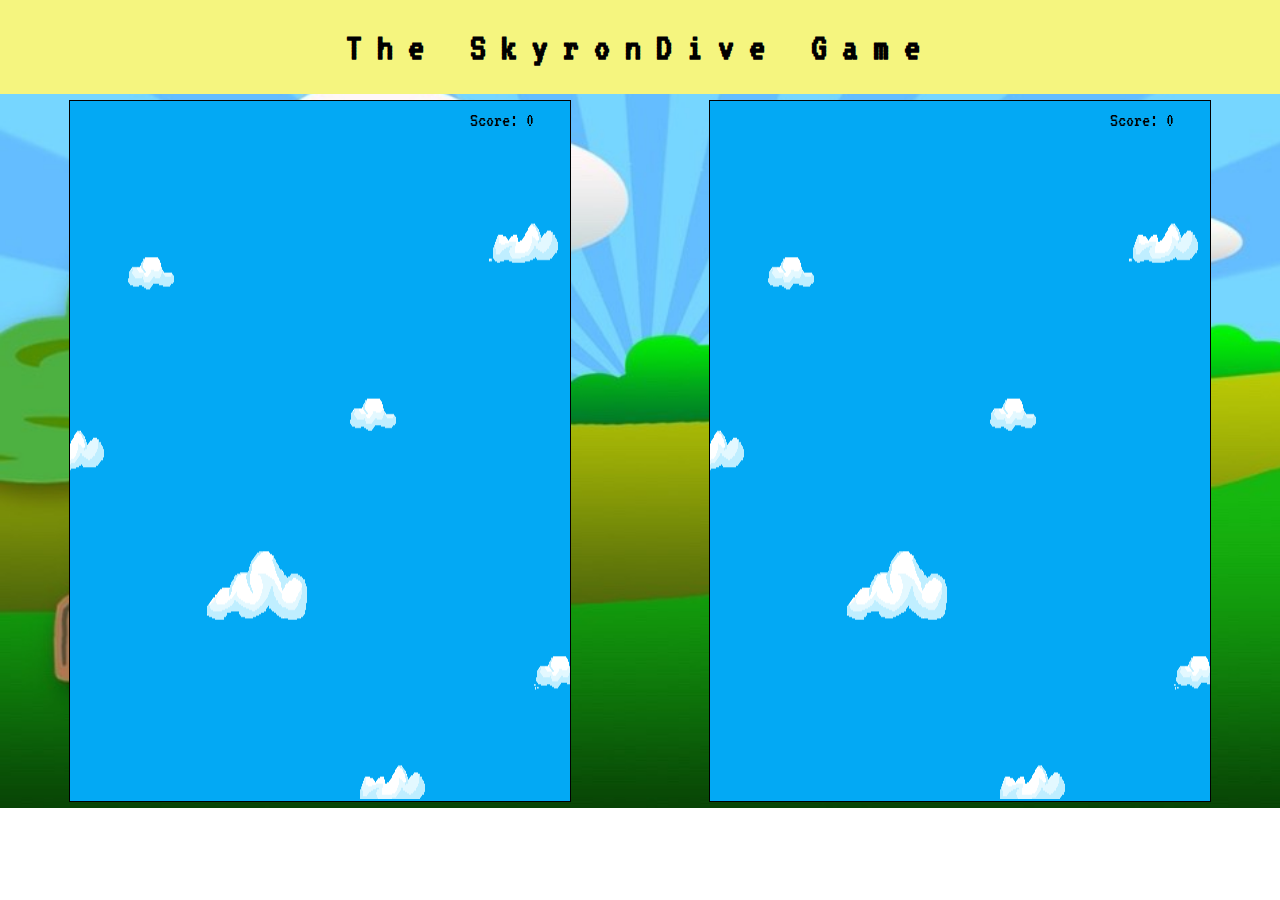
==== index.html @ 511569bb "1st_commit" ====
<!DOCTYPE html>
<html>
<head>
    <meta charset="utf-8" />
    <meta http-equiv="X-UA-Compatible" content="IE=edge">
    <title>The SkyronDive Game</title>
    <meta name="viewport" content="width=device-width, initial-scale=1">
    <link rel="stylesheet" type="text/css" media="screen" href="styles.css" />
    <link href="https://fonts.googleapis.com/css?family=VT323" rel="stylesheet">
</head>
<body>
    <header>
        <h1>The SkyronDive Game</h1>
    </header>
    <section>
        <section id="c1">
            <aside>
                
            </aside>
            <canvas id="canvas1" width="500" height="700"></canvas>
        </section>

        <section id="c2">     
            
            <canvas id="canvas2" width="500" height="700"></canvas>
            <aside>
                
            </aside>
        </section>
    </section>
    <script src="main.js"></script>
</body>
</html>
---- styles.css ----
*{
    font-family: 'VT323', monospace;
}

body{
    margin: 0;
    background-image: url('./cart.jpg');
    background-repeat: no-repeat;
    background-size: cover;
}

header{
    background-color:rgb(245, 245, 127);
    display: flex;
    flex-direction: column;
    align-items: center;
}
h1{
    color:black;
    font-size: 40px;
    letter-spacing: 15px;
}

section{
    display: flex;
    flex-direction: row;
    align-items: center;
    justify-content: center;
}

#c1{
    display: flex;
    flex-direction: row;
    align-items: flex-start;
    width: 50%;
}

#canvas1{
    border: 1px solid black;
    margin: 1%;
}

#c2{
    display: flex;
    flex-direction: row;
    align-items: flex-start;
    width:50%;
}

#canvas2{
    border: 1px solid black;
    margin: 1%;
}
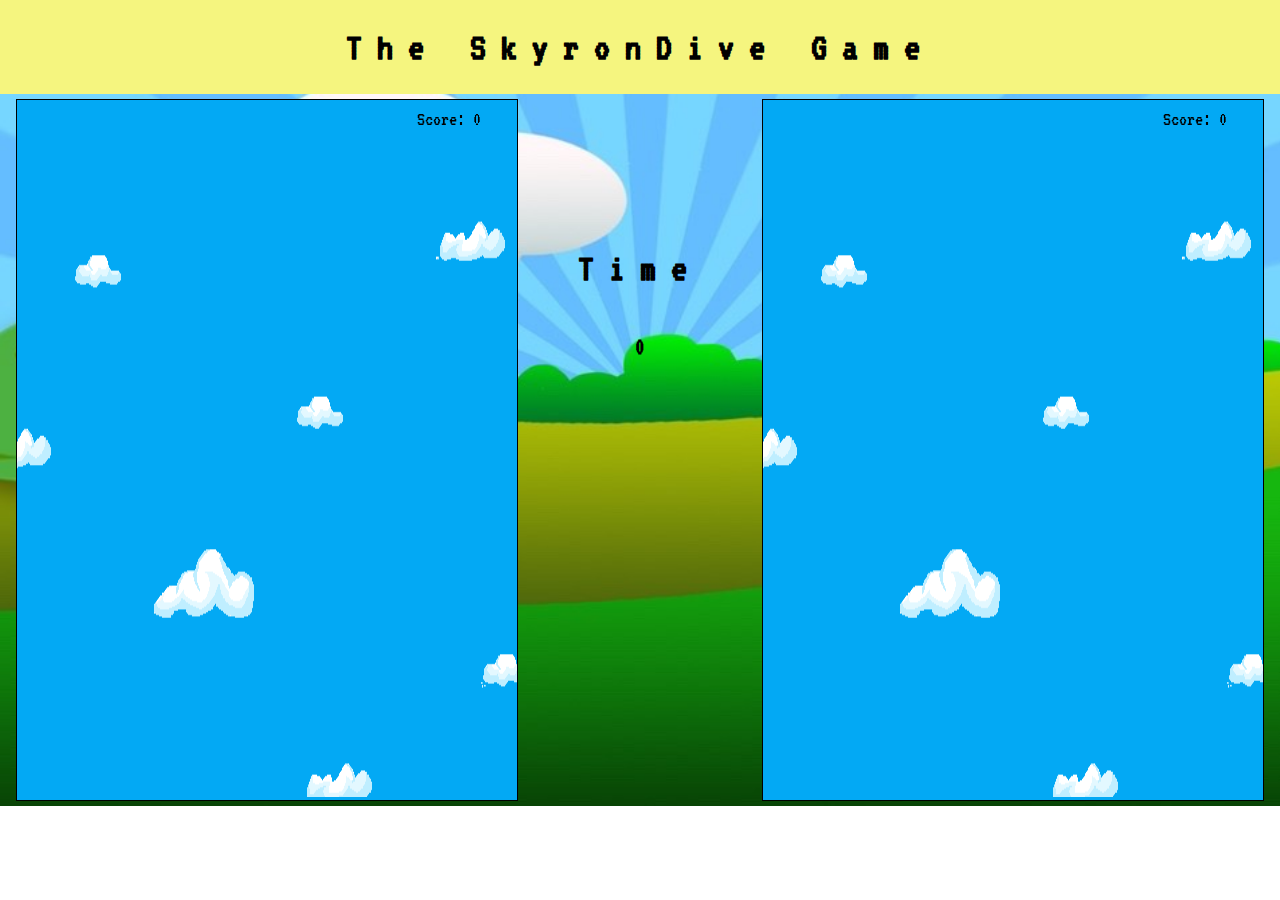
==== commit 23a617c1: "2nd_commit" ====
--- a/index.html
+++ b/index.html
@@ -14,18 +14,17 @@
     </header>
     <section>
         <section id="c1">
-            <aside>
-                
-            </aside>
             <canvas id="canvas1" width="500" height="700"></canvas>
         </section>
-
+        <section id="time">
+            <h1>Time</h1>
+            <h2 id="timer">0</h2>
+            <p id="over"></p>
+            <p id="enter"></p>
+            <p id="winner"></p>
+        </section>
         <section id="c2">     
-            
             <canvas id="canvas2" width="500" height="700"></canvas>
-            <aside>
-                
-            </aside>
         </section>
     </section>
     <script src="main.js"></script>
--- a/styles.css
+++ b/styles.css
@@ -4,7 +4,7 @@
 
 body{
     margin: 0;
-    background-image: url('./cart.jpg');
+    background-image: url('./images/cart.jpg');
     background-repeat: no-repeat;
     background-size: cover;
 }
@@ -50,4 +50,105 @@
 #canvas2{
     border: 1px solid black;
     margin: 1%;
-}+}
+
+#time{
+    display: flex;
+    flex-direction: column;
+    align-items: center;
+    width:20%;
+}
+
+#timer{
+    text-align: center;
+    font-weight: bold;
+}
+
+#over{
+    font-size: 50px;
+    text-align: center;
+    font-weight: bold;
+}
+#enter{
+    font-size: 30px;
+    animation-name: parpadeo;
+    animation-duration: 0.5s;
+    animation-timing-function: linear;
+    animation-iteration-count: infinite;
+}
+
+#winner{
+    font-size: 70px;
+    text-align: center;
+    animation: move linear 2000ms infinite;  
+}
+@keyframes parpadeo {  
+    0% { opacity: 1.0; }
+    50% { opacity: 0.0; }
+    100% { opacity: 1.0; }
+}
+
+@keyframes move {
+    0% {
+      text-shadow:
+        4px -4px 0 rgb(255, 30, 0), 
+        3px -3px 0 rgb(255, 30, 0), 
+        2px -2px 0 rgb(255, 30, 0), 
+        1px -1px 0 rgb(255, 30, 0),
+        -4px 4px 0 rgb(255, 238, 0), 
+        -3px 3px 0 rgb(255, 238, 0), 
+        -2px 2px 0 rgb(255, 238, 0), 
+        -1px 1px 0 rgb(255, 238, 0)
+      ;
+    }
+    25% {    
+      text-shadow:      
+        -4px -4px 0 rgb(255, 30, 0), 
+        -3px -3px 0 rgb(255, 38, 0), 
+        -2px -2px 0 rgb(255, 17, 0), 
+        -1px -1px 0 rgb(255, 0, 0),
+        4px 4px 0 rgb(255, 238, 0), 
+        3px 3px 0 rgb(255, 238, 0), 
+        2px 2px 0 rgb(255, 238, 0), 
+        1px 1px 0 rgb(255, 238, 0)      
+      ;
+    }
+    50% {
+      text-shadow:
+        -4px 4px 0 rgb(255, 30, 0), 
+        -3px 3px 0 rgb(255, 30, 0), 
+        -2px 2px 0 rgb(255, 30, 0), 
+        -1px 1px 0 rgb(255, 30, 0),
+        4px -4px 0 rgb(255, 238, 0), 
+        3px -3px 0 rgb(255, 238, 0), 
+        2px -2px 0 rgb(255, 238, 0), 
+        1px -1px 0 rgb(255, 238, 0)
+      ;
+    }
+    75% {
+      text-shadow:
+        4px 4px 0 rgb(255, 238, 0), 
+        3px 3px 0 rgb(255, 238, 0), 
+        2px 2px 0 rgb(255, 238, 0), 
+        1px 1px 0 rgb(255, 238, 0),
+        -4px -4px 0 rgb(255, 30, 0), 
+        -3px -3px 0 rgb(255, 30, 0), 
+        -2px -2px 0 rgb(255, 30, 0), 
+        -1px -1px 0 rgb(255, 30, 0)      
+      ;
+    }
+    100% {
+      text-shadow:
+        4px -4px 0 rgb(255, 30, 0), 
+        3px -3px 0 rgb(255, 30, 0), 
+        2px -2px 0 rgb(255, 30, 0), 
+        1px -1px 0 rgb(255, 30, 0),
+        -4px 4px 0 rgb(255, 238, 0), 
+        -3px 3px 0 rgb(255, 238, 0), 
+        -2px 2px 0 rgb(255, 238, 0), 
+        -1px 1px 0 rgb(255, 238, 0)
+      ;
+    }  
+  }
+  
+ 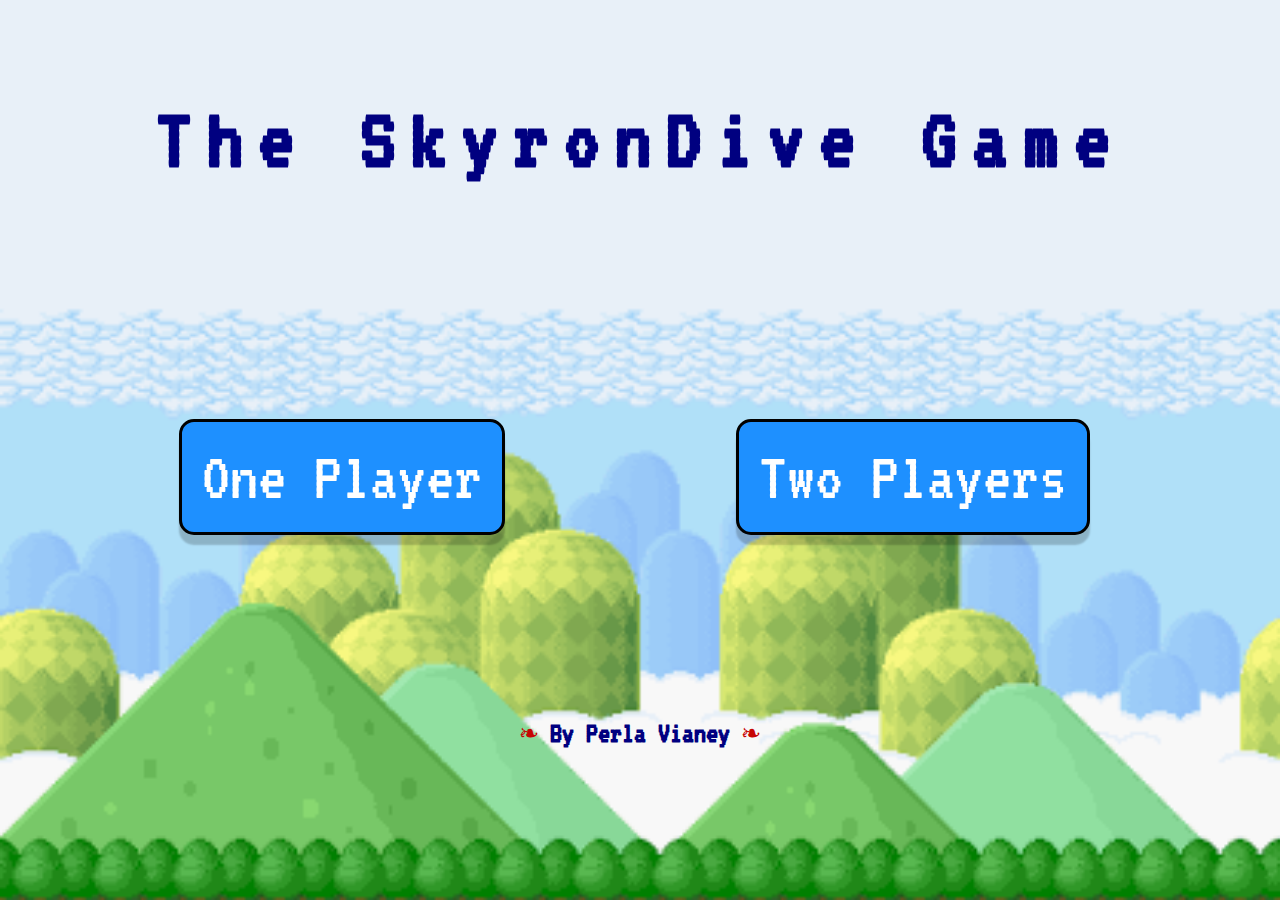
==== commit 71d0b433: "last_commit" ====
--- a/index.html
+++ b/index.html
@@ -10,23 +10,20 @@
 </head>
 <body>
     <header>
-        <h1>The SkyronDive Game</h1>
+        <h1 id="title">The SkyronDive Game</h1>
     </header>
-    <section>
-        <section id="c1">
-            <canvas id="canvas1" width="500" height="700"></canvas>
+    <section id="players">
+        <section class="c">
+            <a href="./onePlayer.html">One Player</a>
         </section>
-        <section id="time">
-            <h1>Time</h1>
-            <h2 id="timer">0</h2>
-            <p id="over"></p>
-            <p id="enter"></p>
-            <p id="winner"></p>
-        </section>
-        <section id="c2">     
-            <canvas id="canvas2" width="500" height="700"></canvas>
+        <section class="c">
+            <a href="./twoPlayers.html">Two Players</a>
         </section>
     </section>
+    <footer>
+        <p> <span>❧</span> By Perla Vianey <span>❧</span></p>
+    </footer>
     <script src="main.js"></script>
+
 </body>
 </html>--- a/styles.css
+++ b/styles.css
@@ -4,52 +4,85 @@
 
 body{
     margin: 0;
-    background-image: url('./images/cart.jpg');
+    background-image: url('./images/6.png');
     background-repeat: no-repeat;
     background-size: cover;
 }
 
-header{
-    background-color:rgb(245, 245, 127);
-    display: flex;
-    flex-direction: column;
-    align-items: center;
-}
-h1{
+#title{
+    display: flex;
+    flex-direction: column;
+    align-items: center;
+    animation: move linear 2000ms infinite; 
+    color:navy;
+    font-size: 90px;
+    letter-spacing: 15px;
+    margin-top: 5%;
+}
+
+#main2{
+    text-align: center;
+    font-size: 60px;
+    margin:0;
+    padding-top: 5px;
+    color:navy;
+    animation: move linear 2000ms infinite;  
+}
+
+#padre{
+    display: flex;
+    flex-direction: row;
+    align-items: center;
+    justify-content: center;
+}
+
+#c1{
+    display: flex;
+    flex-direction: column;
+    width: 50%;
+}
+
+#c1 h3{
+    align-self: center;
+    font-size: 30px;
+    margin-bottom: 0;
+    color:brown;
+}
+
+img{
+    border-radius: 5px;
+    height: 80px;
+    align-self: center;
+    margin-bottom: 10px;
+}
+
+#canvas1{
+    border: 3px solid black;
+    margin: 1%;
+    align-self: center;
+}
+
+#c2{
+    display: flex;
+    flex-direction: column;
+    width:50%;
+}
+
+#c2 h3{
+    align-self: center;
+    font-size: 30px;
+    margin-bottom: 0;
+    color: green;
+}
+
+#canvas2{
+    border: 3px solid black;
+    margin: 1%;
+    align-self: center;
+}
+
+#t{
     color:black;
-    font-size: 40px;
-    letter-spacing: 15px;
-}
-
-section{
-    display: flex;
-    flex-direction: row;
-    align-items: center;
-    justify-content: center;
-}
-
-#c1{
-    display: flex;
-    flex-direction: row;
-    align-items: flex-start;
-    width: 50%;
-}
-
-#canvas1{
-    border: 1px solid black;
-    margin: 1%;
-}
-
-#c2{
-    display: flex;
-    flex-direction: row;
-    align-items: flex-start;
-    width:50%;
-}
-
-#canvas2{
-    border: 1px solid black;
-    margin: 1%;
 }
 
 #time{
@@ -57,6 +90,24 @@
     flex-direction: column;
     align-items: center;
     width:20%;
+    height: 550px;
+    justify-content: space-around;
+    background-color: rgba(246, 242, 247, 0.466);
+    opacity: 10%;
+    border-radius: 10px;
+}
+
+#time p:first-child{
+    font-size: 30px;
+    margin-bottom: 10px;
+    color:red;
+    text-transform: uppercase;
+    text-decoration: underline;
+}
+
+#time p{
+    margin:0;
+    font-size: 25px;
 }
 
 #timer{
@@ -65,22 +116,30 @@
 }
 
 #over{
-    font-size: 50px;
+    font-size: 50px !important;
     text-align: center;
     font-weight: bold;
-}
+    margin:0;
+    margin-top: 15px;
+    color:navy;
+    text-transform: uppercase;
+}
+
 #enter{
-    font-size: 30px;
+    text-align: center;
+    font-size: 30px !important;
     animation-name: parpadeo;
     animation-duration: 0.5s;
     animation-timing-function: linear;
     animation-iteration-count: infinite;
+    margin:0;
 }
 
 #winner{
-    font-size: 70px;
-    text-align: center;
-    animation: move linear 2000ms infinite;  
+    font-size: 50px !important;
+    text-align: center;
+    animation: move linear 2000ms infinite; 
+    margin: 2px; 
 }
 @keyframes parpadeo {  
     0% { opacity: 1.0; }
@@ -151,4 +210,119 @@
     }  
   }
   
- + #players{
+    display: flex;
+    flex-direction: row;
+    align-items: center;
+    margin: 5%;
+    margin-top: 7%;  
+ }
+  
+ .c{
+    border: 3px solid black;
+    background-color: dodgerblue;
+    font-size: 70px;
+    text-align: center;
+    padding: 20px;
+    margin: 10%;
+    border-radius: 15px;
+    box-shadow: 0 10px 2px rgba(0,0,0,.2);
+    
+ }
+
+ .c a{
+    text-decoration: none;
+    color:white;
+    
+ }
+
+ .c:hover{
+    background-color:navy;
+    border-bottom: 4px solid black; 
+    border-top: 4px solid black; 
+    border-right: 4px solid black; 
+    border-left: 4px solid black; 
+    cursor:pointer;
+ }
+
+ #title{
+     padding:30px;
+ }
+
+ #padreOne{
+    display: flex;
+    flex-direction: row;
+    align-items: center;
+    justify-content: center;
+ }
+
+ #mainOne{
+    text-align: center;
+    font-size: 60px;
+    margin:30px;
+    padding-top: 5px;
+    color:navy;
+    animation: move linear 2000ms infinite;  
+ }
+
+ #canvasUnico{
+    border: 3px solid black;
+    margin: 5%;
+    align-self: center;
+ }
+
+ #time2{
+    display: flex;
+    flex-direction: column;
+    align-items: center;
+    width:20%;
+    height: 550px;
+    justify-content: space-around;
+    margin: 10px;
+    background-color: rgba(246, 242, 247, 0.466);
+    opacity: 10%;
+    border-radius: 10px;
+}
+
+#time2 p:first-child{
+    font-size: 30px;
+    margin-bottom: 10px;
+    color:red;
+    text-transform: uppercase;
+    text-decoration: underline;
+}
+
+.underline{
+    text-decoration: underline;
+}
+
+#time2 p{
+    margin:0;
+    font-size: 25px;
+}
+
+#cOne{
+    display: flex;
+    flex-direction: column;
+    width: 50%;
+}
+
+#cOne h3{
+    align-self: center;
+    font-size: 30px;
+    margin-bottom: 0;
+    color:brown;
+}
+
+footer p{
+    margin: 0;
+    padding: 0;
+    text-align: center;
+    font-size: 30px;
+    font-weight: bold;
+    color:navy;
+}
+
+footer span{
+    color:rgb(199, 4, 4);
+}